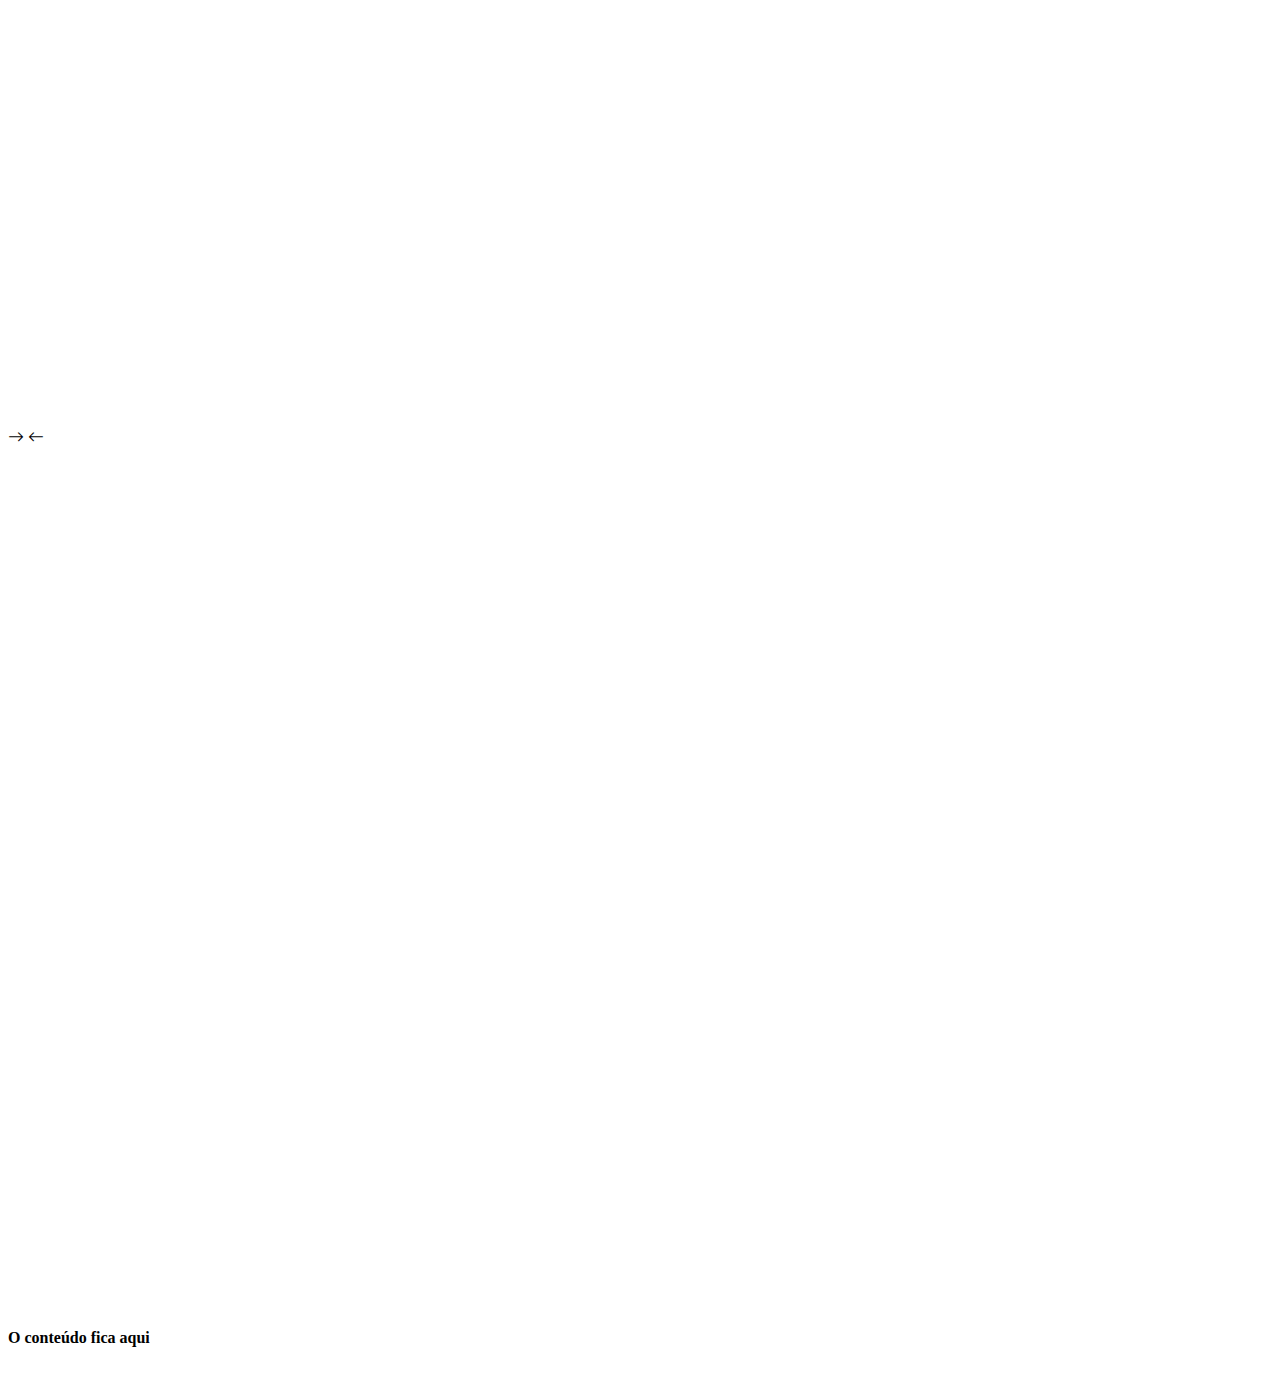
==== index.html @ 1294141b "Sidebar nova adicionada ao repositorio" ====
<!DOCTYPE html>
<html lang="pt-br">
   <head>
       <meta charset="utf-8">
       <meta name="viewport" content="width=device-width, initial-scale=1">
       <link href="https://cdn.jsdelivr.net/npm/bootstrap@5.0.1/dist/css/bootstrap.min.css" rel="stylesheet" integrity="sha384-+0n0xVW2eSR5OomGNYDnhzAbDsOXxcvSN1TPprVMTNDbiYZCxYbOOl7+AMvyTG2x" crossorigin="anonymous">
       <link rel="stylesheet" href="https://cdnjs.cloudflare.com/ajax/libs/animate.css/4.1.1/animate.min.css"/>
       <link rel="stylesheet" href="https://cdn.jsdelivr.net/npm/bootstrap-icons@1.11.3/font/bootstrap-icons.min.css">
       <link rel="stylesheet" href="main.css">
       <link rel="stylesheet" href="button_navbar.css">
       <title>Navbar</title>
   </head>

<body>
    <div class="container-fluid">
        <div class="row flex-nowrap">
            <div class="col-auto col-md-3 col-xl-2 px-sm-2 px-0 sidebar">
                <div class="d-flex flex-column align-items-center align-items-sm-start px-3 pt-2 text-white min-vh-100">
                    <img src="snow-covered-mountain-cloudy-sky-daytime.jpg" class="img-fluid mb-4 mt-3">
                    <ul class="nav nav-pills flex-column mb-sm-auto mb-0 align-items-center align-items-sm-start">
                        <li class="nav-item align-middle mb-3">
                            <button class="learn-more">
                                <span class="circle" aria-hidden="true">
                                <span class="icon arrow"></span>
                                </span>
                                <span class="button-text">Menu</span>
                            </button>
                        </li>
                        <li class="nav-item align-middle mb-3">
                            <button class="learn-more">
                                <span class="circle" aria-hidden="true">
                                <span class="icon arrow"></span>
                                </span>
                                <span class="button-text">Home</span>
                            </button>
                        </li>
                        <li class="nav-item align-middle mb-3">
                            <button class="learn-more">
                                <span class="circle" aria-hidden="true">
                                <span class="icon arrow"></span>
                                </span>
                                <span class="button-text">Perfil</span>
                            </button>
                        </li>
                        <li class="nav-item align-middle mb-3">
                            <button class="learn-more">
                                <span class="circle" aria-hidden="true">
                                <span class="icon arrow"></span>
                                </span>
                                <span class="button-text">Logout</span>
                            </button>
                        </li>
                    </ul>
                </div>
            </div>
            <div class="content">
                <div class="container-fluid">
                    <div class="row">
                        <div class="col-xs-12 col-sm-2 col-md-1 left-column">
                            <div class="row" id="btn_hidden">
                                <button onclick="showNavBar()" type="submit" class="btn_primary mb-1">
                                    <i class="bi bi-arrow-right"></i>
                                </button>            
                                <button onclick="hidenNavBar()" type="submit" class="btn_primary">
                                    <i class="bi bi-arrow-left"></i>
                                </button>
                            </div>
                        </div>
                        <div class="col-xs-12 col-sm-10 col-md-11 content mt-5">
                            <h4 class="d-flex justify-content-center">O conteúdo fica aqui</h4>
                        </div>
                    </div>
                </div>
            </div>
        </div>
    </div>
</body>
   <script src="https://cdn.jsdelivr.net/npm/bootstrap@5.0.1/dist/js/bootstrap.bundle.min.js" integrity="sha384-gtEjrD/SeCtmISkJkNUaaKMoLD0//ElJ19smozuHV6z3Iehds+3Ulb9Bn9Plx0x4" crossorigin="anonymous"></script>
    <script src="index.js"></script>
</html>
---- main.css ----
.sidebar {
    width: 16%;
    height: 100%;
    background: rgba(255, 255, 255, 0.7);
    border-radius: 10px;
    backdrop-filter: blur(15px);
    -webkit-backdrop-filter: blur(15px); 
    box-shadow: 0 4px 6px rgba(0, 0, 0, 0.1); 
    display: none;
}

.content {
    overflow-y: scroll;
    overflow: hidden;
    height: 100%;
}

.left-column {
    height: 100vh; /* 100% da altura da viewport */
}

.btn_primary {
    height: 60px;
}

#btn_hidden {
    width: 40px;
    margin-top: 400px;
}

#btn_menu {
    margin-left: 10%;
}

@media (max-width: 1180px) {
    .sidebar {
        width: 20%;
    }
}

@media (max-width: 950px) {
    .sidebar {
        width: 30%;
    }

    button.learn-more {
        width: 9rem;
    }
}

@media (max-width: 600px) {
    .sidebar {
        width: 40%;
    }
}

@media (max-width: 400px) {
    .sidebar {
        width: 50%;
    }
}
---- button_navbar.css ----
/* From Uiverse.io by cssbuttons-io */ 
button {
    position: relative;
    display: inline-block;
    cursor: pointer;
    outline: none;
    border: 0;
    vertical-align: middle;
    text-decoration: none;
    background: transparent;
    padding: 0;
    font-size: inherit;
    font-family: inherit;
   }
   
   button.learn-more {
    width: 12rem;
    height: auto;
   }
   
   button.learn-more .circle {
    transition: all 0.45s cubic-bezier(0.65, 0, 0.076, 1);
    position: relative;
    display: block;
    margin: 0;
    width: 3rem;
    height: 3rem;
    background: #282936;
    border-radius: 1.625rem;
   }
   
   button.learn-more .circle .icon {
    transition: all 0.45s cubic-bezier(0.65, 0, 0.076, 1);
    position: absolute;
    top: 0;
    bottom: 0;
    margin: auto;
    background: #fff;
   }
   
   button.learn-more .circle .icon.arrow {
    transition: all 0.45s cubic-bezier(0.65, 0, 0.076, 1);
    left: 0.625rem;
    width: 1.125rem;
    height: 0.125rem;
    background: none;
   }
   
   button.learn-more .circle .icon.arrow::before {
    position: absolute;
    content: "";
    top: -0.29rem;
    right: 0.0625rem;
    width: 0.625rem;
    height: 0.625rem;
    border-top: 0.125rem solid #fff;
    border-right: 0.125rem solid #fff;
    transform: rotate(45deg);
   }
   
   button.learn-more .button-text {
    transition: all 0.45s cubic-bezier(0.65, 0, 0.076, 1);
    position: absolute;
    top: 0;
    left: 0;
    right: 0;
    bottom: 0;
    padding: 0.75rem 0;
    margin: 0 0 0 1.85rem;
    color: #282936;
    font-weight: 700;
    line-height: 1.6;
    text-align: center;
    text-transform: uppercase;
   }
   
   button:hover .circle {
    width: 100%;
   }
   
   button:hover .circle .icon.arrow {
    background: #fff;
    transform: translate(1rem, 0);
   }
   
   button:hover .button-text {
    color: #fff;
   }
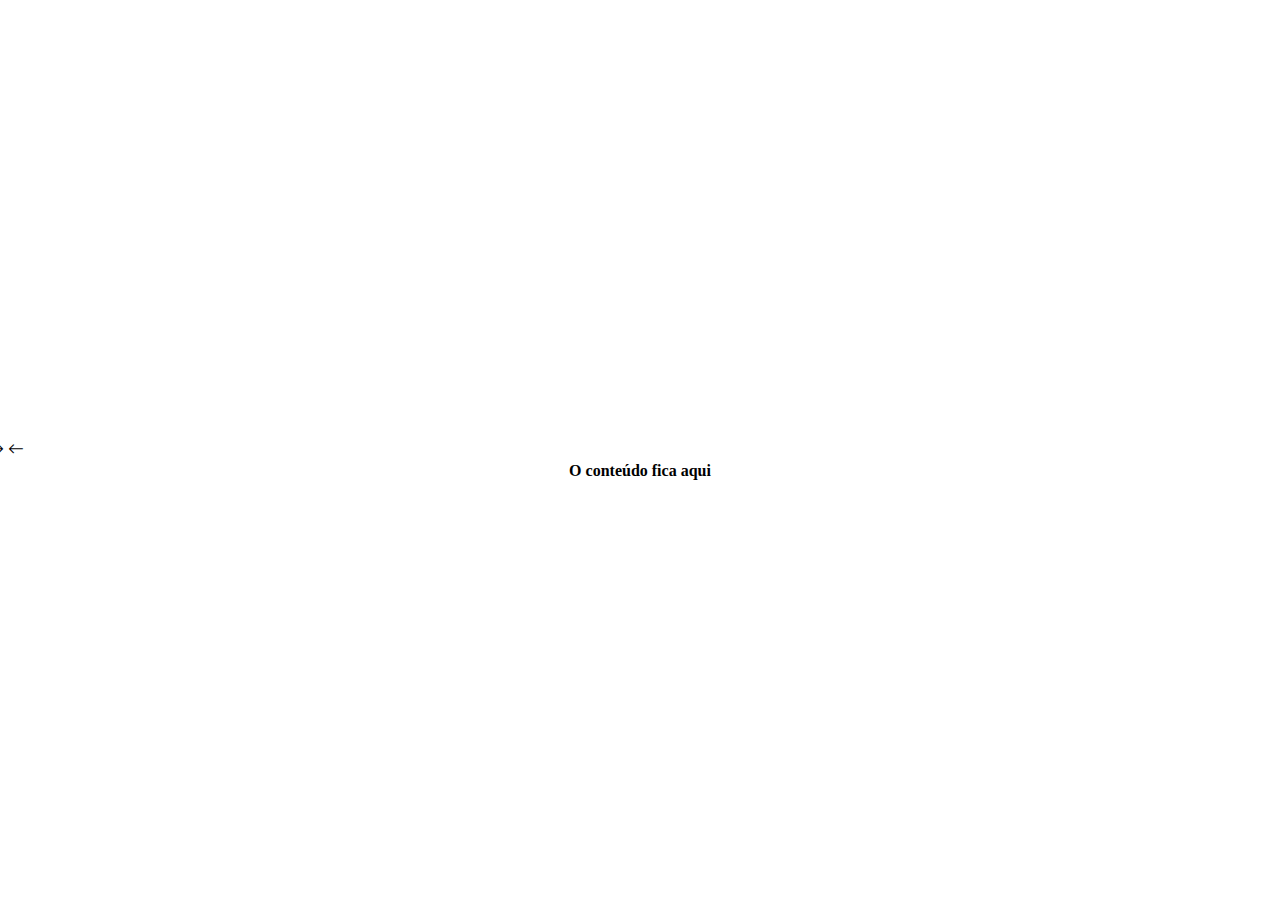
==== commit ef183745: "Novos componentes" ====
--- a/index.html
+++ b/index.html
@@ -67,7 +67,7 @@
                             </div>
                         </div>
                         <div class="col-xs-12 col-sm-10 col-md-11 content mt-5">
-                            <h4 class="d-flex justify-content-center">O conteúdo fica aqui</h4>
+                            <h4>O conteúdo fica aqui</h4>
                         </div>
                     </div>
                 </div>
--- a/main.css
+++ b/main.css
@@ -25,11 +25,20 @@
 
 #btn_hidden {
     width: 40px;
-    margin-top: 400px;
+    position: absolute;
+    top: 50%;
+    transform: translate(-50%, -50%);
 }
 
 #btn_menu {
     margin-left: 10%;
+}
+
+h4 {
+    position: absolute;
+    top: 50%;
+    left: 50%;
+    transform: translate(-50%, -50%);
 }
 
 @media (max-width: 1180px) {
